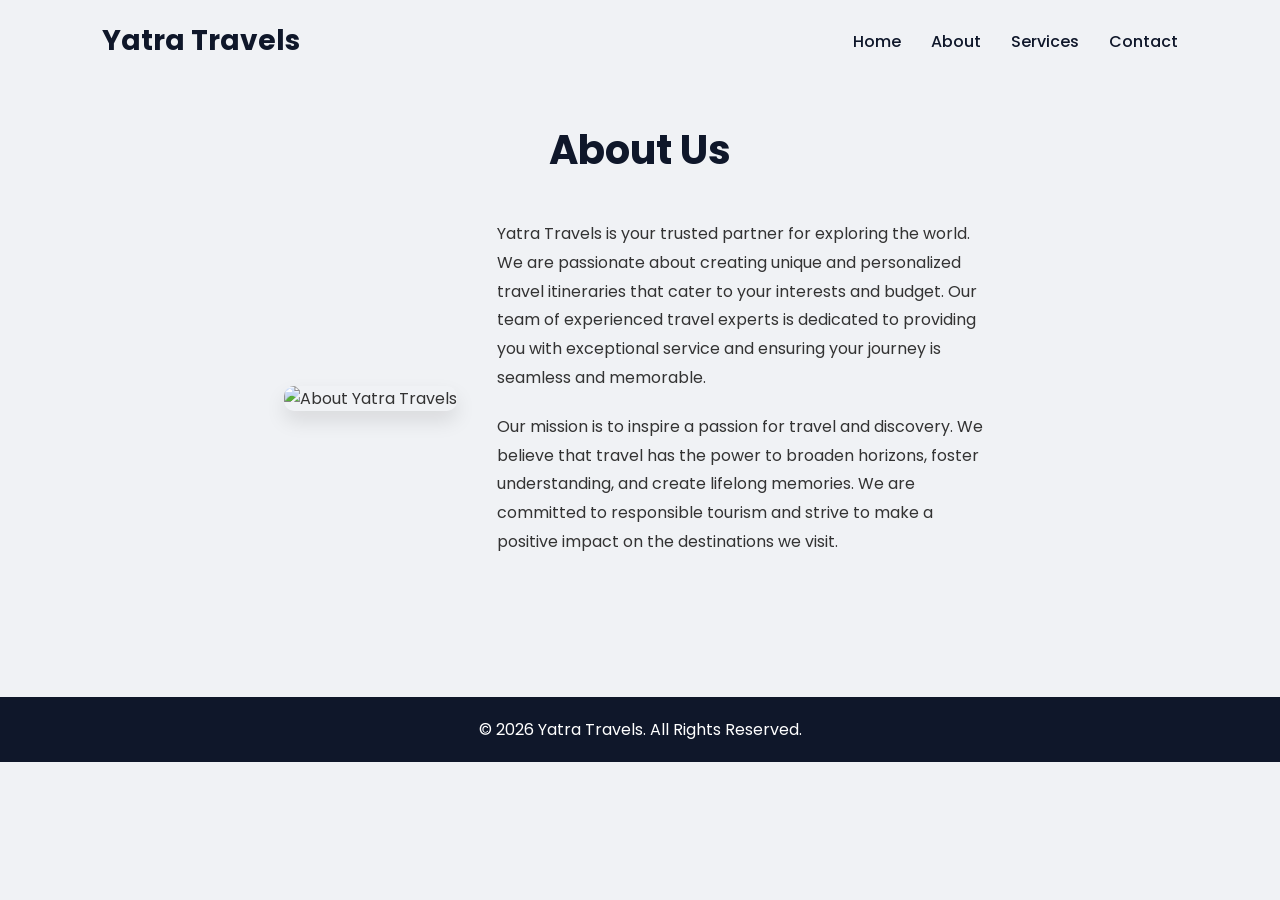
==== about.html @ 90a7eb21 "Feat:Added about page" ====
<!DOCTYPE html>
<html lang="en">
<head>
    <meta charset="UTF-8">
    <meta name="viewport" content="width=device-width, initial-scale=1.0">
    <title>About Us - Yatra Travels</title>
    <link rel="stylesheet" href="style.css">
    <link rel="stylesheet" href="about.css">
    <link rel="stylesheet" href="https://cdnjs.cloudflare.com/ajax/libs/font-awesome/6.0.0-beta3/css/all.min.css">
    <link href="https://fonts.googleapis.com/css2?family=Poppins:wght@400;500;600;700&display=swap" rel="stylesheet">
</head>
<body>

    <nav class="navbar">
        <div class="logo">
            Yatra Travels
        </div>
        <ul class="nav-links">
            <li><a href="index.html">Home</a></li>
            <li><a href="about.html">About</a></li>
            <li><a href="#">Services</a></li>
            <li><a href="#">Contact</a></li>
        </ul>
    </nav>

    <section id="about" class="section">
        <h2>About Us</h2>
        <div class="about-content">
            <img src="https://images.unsplash.com/photo-1526772662000-3f88f10405ff?ixlib=rb-1.2.1&auto=format&fit=crop&w=1350&q=80" alt="About Yatra Travels">
            <div class="about-text">
                <p>Yatra Travels is your trusted partner for exploring the world. We are passionate about creating unique and personalized travel itineraries that cater to your interests and budget. Our team of experienced travel experts is dedicated to providing you with exceptional service and ensuring your journey is seamless and memorable.</p>
                <p>Our mission is to inspire a passion for travel and discovery. We believe that travel has the power to broaden horizons, foster understanding, and create lifelong memories. We are committed to responsible tourism and strive to make a positive impact on the destinations we visit.</p>
            </div>
        </div>
    </section>

    <footer>
        <p>&copy; 2026 Yatra Travels. All Rights Reserved.</p>
    </footer>

    <script src="script.js"></script>

</body>
</html>
---- style.css ----
*{
    margin:0;
    padding:0;
    box-sizing:border-box;
    font-family: 'Poppins', sans-serif;
}

body{
    background:#f0f2f5;
    color: #333;
}

/* Navbar */

.navbar{
    display:flex;
    justify-content:space-between;
    align-items:center;
    padding:20px 8%;
    background: transparent;
    position: fixed;
    width: 100%;
    top: 0;
    left: 0;
    z-index: 1000;
    transition: background 0.3s ease, box-shadow 0.3s ease;
}

.navbar.scrolled {
    background: #ffffff;
    box-shadow: 0 2px 10px rgba(0,0,0,0.1);
}

.logo{
    color:#0f172a;
    font-size:28px;
    font-weight:bold;
}

.navbar.scrolled .logo {
    color: #0f172a;
}

.nav-links{
    display:flex;
    list-style:none;
    gap:30px;
}

.nav-links a{
    text-decoration:none;
    color:#0f172a;
    font-size:16px;
    font-weight: 500;
    transition: color 0.3s ease;
}

.nav-links a:hover{
    color:#38bdf8;
}

.navbar.scrolled .nav-links a {
    color: #0f172a;
}

.navbar.scrolled .nav-links a:hover {
    color: #38bdf8;
}

/* Hero Section */

.hero{
    text-align:center;
    padding: 180px 20px 120px;
    background: linear-gradient(to bottom, #e0f7fa, #f0f2f5);
    min-height: 60vh;
    display: flex;
    flex-direction: column;
    justify-content: center;
    align-items: center;
}

.hero h1{
    font-size:56px;
    color:#0f172a;
    margin-bottom:20px;
    font-weight: 700;
}

.hero p{
    font-size:22px;
    color:#475569;
    margin-bottom:40px;
    max-width: 600px;
}

.hero button{
    background:#38bdf8;
    color:white;
    border:none;
    padding:15px 35px;
    border-radius:50px;
    cursor:pointer;
    font-size: 18px;
    font-weight: 600;
    transition: background 0.3s ease, transform 0.3s ease;
}

.hero button:hover {
    background: #0ea5e9;
    transform: translateY(-3px);
}
---- about.css ----
/* about.css */

.section {
    padding: 120px 8% 80px;
    text-align: center;
}

.section h2 {
    font-size: 40px;
    color: #0f172a;
    margin-bottom: 40px;
}

.about-content {
    display: flex;
    justify-content: center;
    align-items: center;
    gap: 40px;
    text-align: left;
}

.about-content img {
    max-width: 500px;
    border-radius: 10px;
    box-shadow: 0 10px 20px rgba(0,0,0,0.1);
}

.about-text {
    max-width: 500px;
    line-height: 1.8;
}

.about-text p {
    margin-bottom: 20px;
}

footer {
    background: #0f172a;
    color: white;
    text-align: center;
    padding: 20px 8%;
    margin-top: 40px;
}
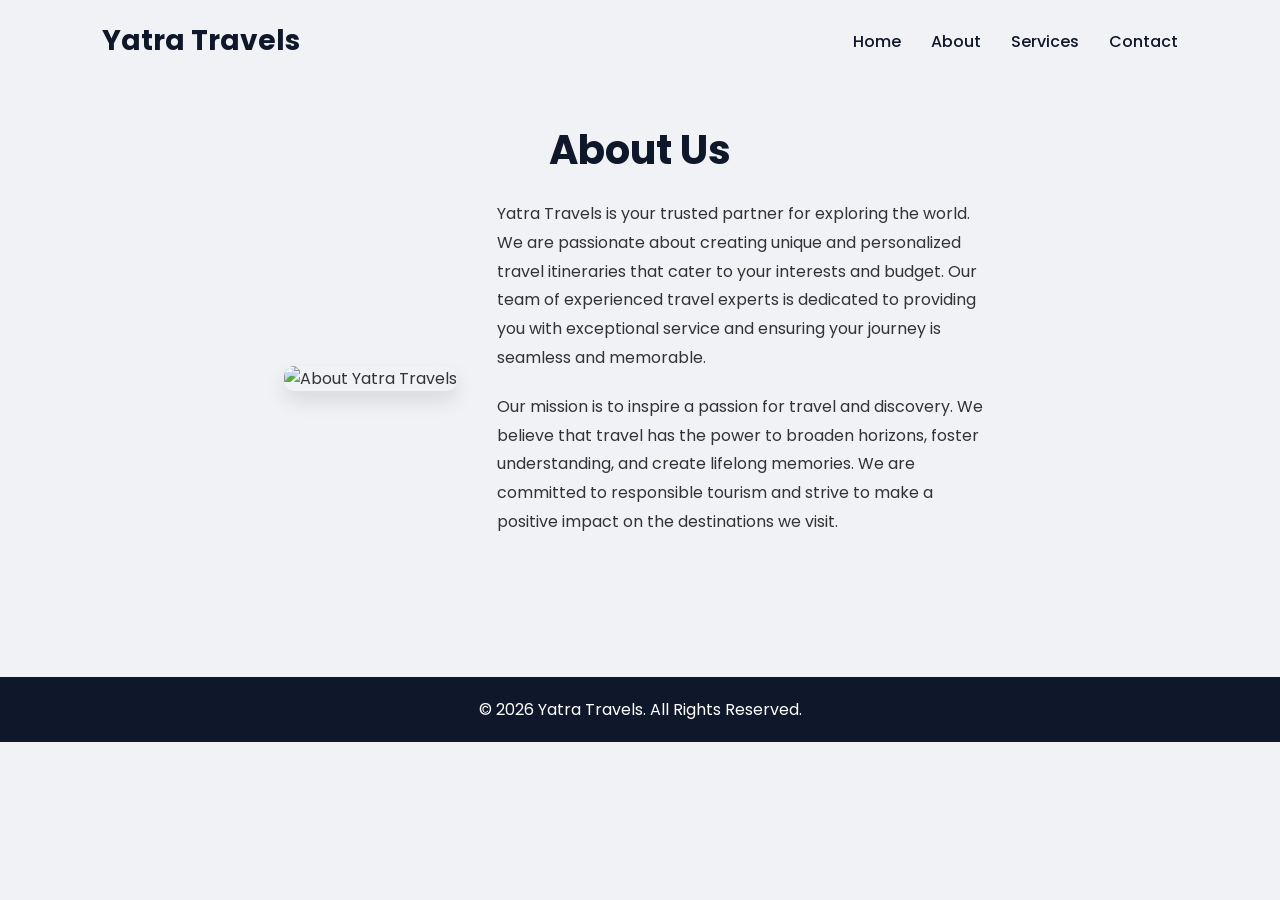
==== commit 40962f6c: "Improved responsiveness, added Readme file" ====
--- a/about.html
+++ b/about.html
@@ -5,7 +5,6 @@
     <meta name="viewport" content="width=device-width, initial-scale=1.0">
     <title>About Us - Yatra Travels</title>
     <link rel="stylesheet" href="style.css">
-    <link rel="stylesheet" href="about.css">
     <link rel="stylesheet" href="https://cdnjs.cloudflare.com/ajax/libs/font-awesome/6.0.0-beta3/css/all.min.css">
     <link href="https://fonts.googleapis.com/css2?family=Poppins:wght@400;500;600;700&display=swap" rel="stylesheet">
 </head>
@@ -18,8 +17,8 @@
         <ul class="nav-links">
             <li><a href="index.html">Home</a></li>
             <li><a href="about.html">About</a></li>
-            <li><a href="#">Services</a></li>
-            <li><a href="#">Contact</a></li>
+            <li><a href="services.html">Services</a></li>
+            <li><a href="contact.html">Contact</a></li>
         </ul>
     </nav>
 
--- a/style.css
+++ b/style.css
@@ -94,7 +94,8 @@
     max-width: 600px;
 }
 
-.hero button{
+.hero a.hero-button {
+    text-decoration: none;
     background:#38bdf8;
     color:white;
     border:none;
@@ -104,9 +105,344 @@
     font-size: 18px;
     font-weight: 600;
     transition: background 0.3s ease, transform 0.3s ease;
-}
-
-.hero button:hover {
+    display: inline-block;
+}
+
+.hero a.hero-button:hover {
     background: #0ea5e9;
     transform: translateY(-3px);
+}
+
+/* Destinations Section */
+
+.section {
+    padding: 120px 8% 80px;
+    text-align: center;
+}
+
+.section h2 {
+    font-size: 40px;
+    color: #0f172a;
+    margin-bottom: 20px;
+}
+
+.section-intro {
+    font-size: 18px;
+    color: #475569;
+    margin-bottom: 40px;
+    max-width: 700px;
+    margin-left: auto;
+    margin-right: auto;
+}
+
+.destinations-grid {
+    display: grid;
+    grid-template-columns: repeat(auto-fit, minmax(320px, 1fr));
+    gap: 30px;
+    margin-top: 40px;
+}
+
+.destination-card {
+    background: #fff;
+    border-radius: 10px;
+    overflow: hidden;
+    box-shadow: 0 4px 15px rgba(0,0,0,0.05);
+    transition: transform 0.3s ease, box-shadow 0.3s ease;
+}
+
+.destination-card:hover {
+    transform: translateY(-10px);
+    box-shadow: 0 10px 25px rgba(0,0,0,0.1);
+}
+
+.destination-card img {
+    width: 100%;
+    height: 220px;
+    object-fit: cover;
+}
+
+/* About Page */
+
+.about-content {
+    display: flex;
+    justify-content: center;
+    align-items: center;
+    gap: 40px;
+    text-align: left;
+}
+
+.about-content img {
+    max-width: 500px;
+    border-radius: 10px;
+    box-shadow: 0 10px 20px rgba(0,0,0,0.1);
+}
+
+.about-text {
+    max-width: 500px;
+    line-height: 1.8;
+}
+
+.about-text p {
+    margin-bottom: 20px;
+}
+
+/* Services Page */
+
+.services-grid {
+    display: grid;
+    grid-template-columns: repeat(auto-fit, minmax(300px, 1fr));
+    gap: 30px;
+    margin-top: 40px;
+}
+
+.service-item {
+    background: #fff;
+    padding: 40px 30px;
+    border-radius: 10px;
+    box-shadow: 0 4px 15px rgba(0,0,0,0.05);
+    text-align: center;
+    transition: transform 0.3s ease, box-shadow 0.3s ease;
+}
+
+.service-item:hover {
+    transform: translateY(-10px);
+    box-shadow: 0 10px 25px rgba(0,0,0,0.1);
+}
+
+.service-item i {
+    font-size: 48px;
+    color: #38bdf8;
+    margin-bottom: 20px;
+}
+
+.service-item h3 {
+    font-size: 24px;
+    margin-bottom: 15px;
+    color: #0f172a;
+}
+
+.service-item p {
+    line-height: 1.6;
+    color: #475569;
+}
+
+/* Contact Page */
+
+.contact-container {
+    display: flex;
+    justify-content: space-between;
+    gap: 40px;
+    margin-top: 40px;
+    text-align: left;
+}
+
+.contact-form {
+    flex: 2;
+}
+
+.contact-form form {
+    display: flex;
+    flex-direction: column;
+    gap: 20px;
+}
+
+.contact-form input, .contact-form textarea {
+    width: 100%;
+    padding: 15px;
+    border: 1px solid #ddd;
+    border-radius: 5px;
+    font-size: 16px;
+    font-family: 'Poppins', sans-serif;
+}
+
+.contact-form button {
+    background: #38bdf8;
+    color: white;
+    border: none;
+    padding: 15px 30px;
+    border-radius: 5px;
+    cursor: pointer;
+    font-size: 16px;
+    align-self: flex-start;
+    transition: background 0.3s ease;
+}
+
+.contact-form button:hover {
+    background: #0ea5e9;
+}
+
+.contact-info {
+    flex: 1;
+    background: #f8f9fa;
+    padding: 30px;
+    border-radius: 10px;
+}
+
+.contact-info h3 {
+    font-size: 24px;
+    margin-bottom: 20px;
+    color: #0f172a;
+}
+
+.contact-info p {
+    display: flex;
+    align-items: center;
+    gap: 15px;
+    margin-bottom: 15px;
+    color: #475569;
+}
+
+.contact-info i {
+    color: #38bdf8;
+    font-size: 20px;
+}
+
+.social-links {
+    margin-top: 20px;
+}
+
+.social-links a {
+    color: #0f172a;
+    font-size: 24px;
+    margin-right: 15px;
+    transition: color 0.3s ease;
+}
+
+.social-links a:hover {
+    color: #38bdf8;
+}
+
+.card-content {
+    padding: 25px;
+    text-align: left;
+}
+
+.card-content h3 {
+    font-size: 22px;
+    margin-bottom: 10px;
+    color: #0f172a;
+}
+
+.card-content p {
+    line-height: 1.6;
+    color: #475569;
+}
+
+/* Shared footer */
+
+footer {
+    background: #0f172a;
+    color: white;
+    text-align: center;
+    padding: 20px 8%;
+    margin-top: 40px;
+}
+
+@media (max-width: 900px) {
+    .navbar {
+        padding: 16px 5%;
+        gap: 12px;
+        flex-wrap: wrap;
+        justify-content: center;
+    }
+
+    .nav-links {
+        gap: 18px;
+        justify-content: center;
+        flex-wrap: wrap;
+    }
+
+    .hero {
+        padding: 160px 20px 100px;
+        min-height: auto;
+    }
+
+    .hero h1 {
+        font-size: 42px;
+    }
+
+    .hero p {
+        font-size: 18px;
+    }
+
+    .section {
+        padding: 100px 5% 70px;
+    }
+
+    .about-content,
+    .contact-container {
+        flex-direction: column;
+    }
+
+    .services-grid {
+        grid-template-columns: 1fr;
+    }
+
+    .about-content img {
+        max-width: 100%;
+    }
+
+    .contact-form button {
+        align-self: stretch;
+    }
+}
+
+@media (max-width: 600px) {
+    .navbar {
+        padding: 14px 4%;
+    }
+
+    .logo {
+        font-size: 24px;
+    }
+
+    .nav-links {
+        gap: 12px;
+    }
+
+    .nav-links a {
+        font-size: 14px;
+    }
+
+    .hero {
+        padding: 150px 16px 90px;
+    }
+
+    .hero h1 {
+        font-size: 34px;
+    }
+
+    .hero p,
+    .section-intro {
+        font-size: 16px;
+    }
+
+    .hero a.hero-button {
+        width: 100%;
+        max-width: 280px;
+        text-align: center;
+    }
+
+    .section h2 {
+        font-size: 30px;
+    }
+
+    .destinations-grid {
+        grid-template-columns: 1fr;
+    }
+
+    .destination-card img {
+        height: 200px;
+    }
+
+    .card-content,
+    .service-item,
+    .contact-info {
+        text-align: left;
+    }
+
+    .about-content,
+    .contact-container {
+        align-items: stretch;
+    }
 }
